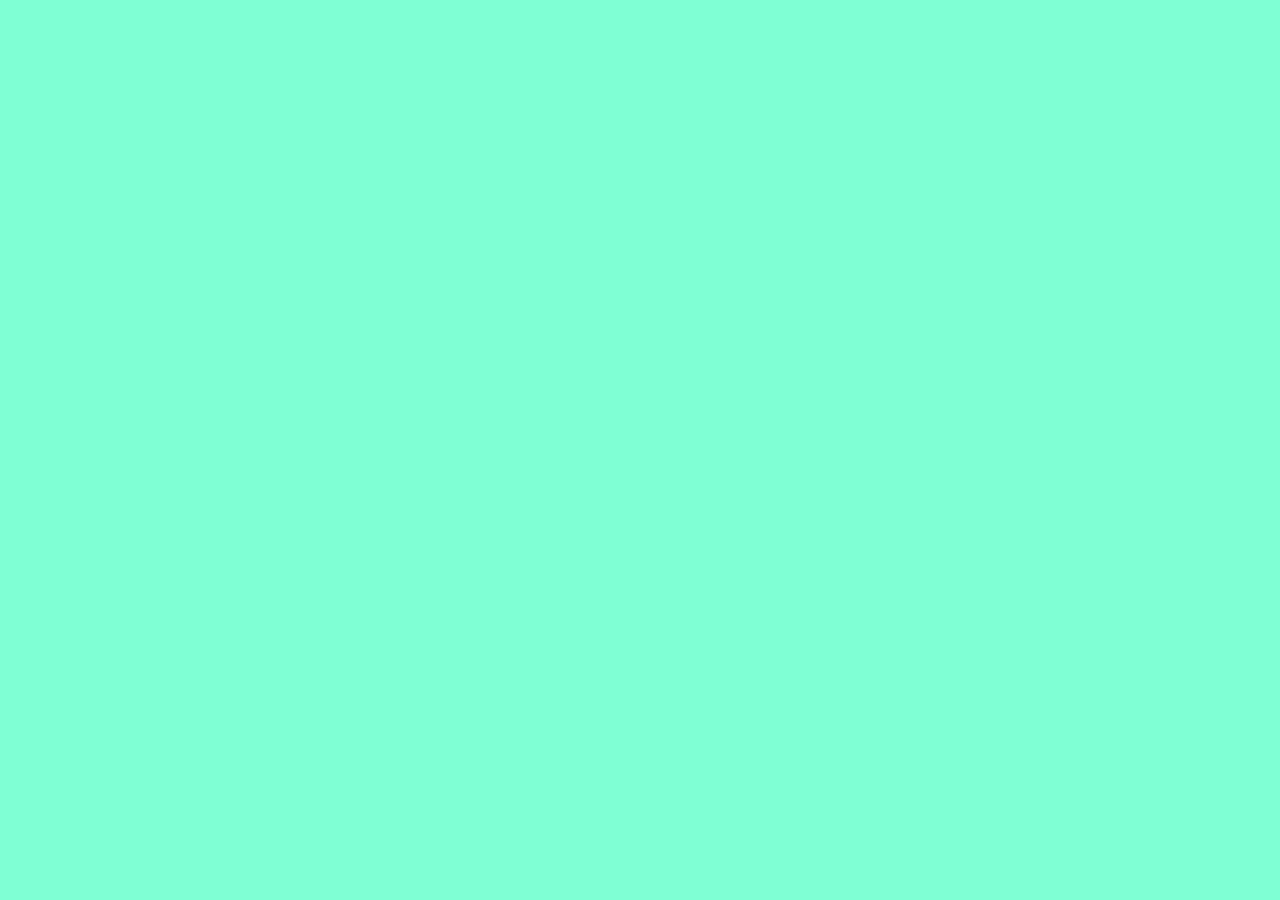
==== detalhe-filme.html @ 7782c81b "Add files via upload" ====
<!DOCTYPE html>
<html lang="pt-br">
<head>
    <meta charset="UTF-8">
    <meta name="viewport" content="width=device-width, initial-scale=1.0">
    <title>Detalhe do Filme</title>
</head>
<body>

    <style>
   * {
       padding: 0;
       margin: 0;
       box-sizing: border-box;
   }

   body {
         background-color: aquamarine;
   }

  .conteudo { display: none; }
  .active { display: block; }

  </style>

  <div id="classe1" class="conteudo">
  <h1>Mantis</h1>
  <p>Descrição do filme 1</p>

   <style>

    body {
    background-image: url('imagens/NPBack.png'); /* caminho da sua imagem */
    background-size: cover;      /* faz a imagem cobrir toda a tela */
    background-position: center; /* centraliza a imagem */
    background-repeat: no-repeat; /* não repete */
    min-height: 100vh;           /* garante que ocupe toda a altura da tela */
   }

  </style>

</div>

<div id="classe2" class="conteudo">
  <h1>Filme 2</h1>
  <p>Descrição do filme 2</p>
</div>

<div id="classe3" class="conteudo">
  <h1>Filme 3</h1>
  <p>Descrição do filme 3</p>
</div>

<script>
  const classe = new URLSearchParams(window.location.search).get('classe'); 
  const elemento = document.getElementById(`classe${classe}`);
  if (elemento) elemento.classList.add('active');
</script>


   
</body>
</html>
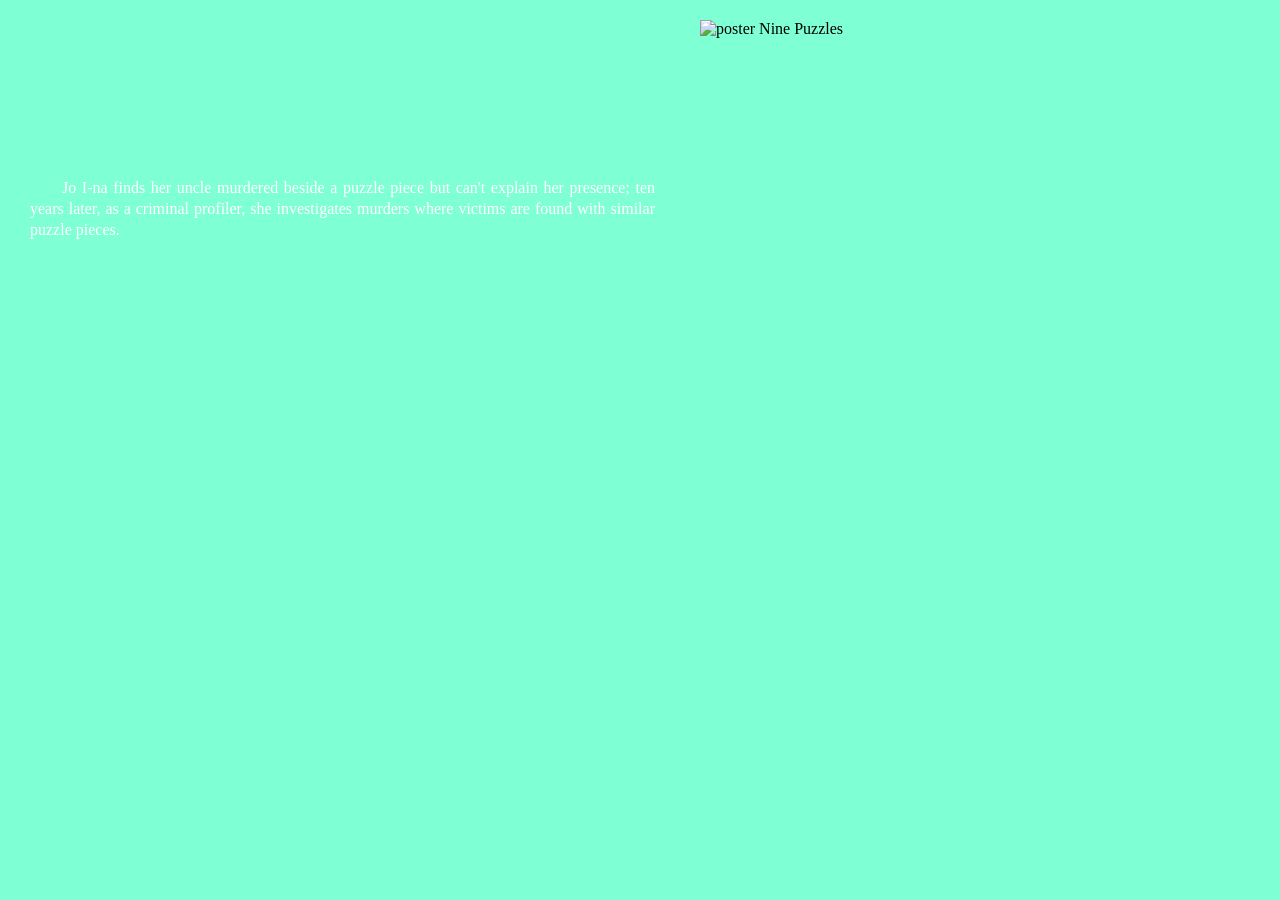
==== commit 606600f5: "Add files via upload" ====
--- a/detalhe-filme.html
+++ b/detalhe-filme.html
@@ -7,46 +7,135 @@
 </head>
 <body>
 
-    <style>
+  <style>
+
+    @import url('https://fonts.googleapis.com/css2?family=Bebas+Neue&display=swap');
+
    * {
-       padding: 0;
-       margin: 0;
-       box-sizing: border-box;
+    padding: 0;
+    margin: 0;
+    box-sizing: border-box;
+   }
+      
+    body {
+    background-color: aquamarine; 
+    background-size: cover;     
+    background-position: center; 
+    background-repeat: no-repeat; 
+    min-height: 100vh;         
    }
 
-   body {
-         background-color: aquamarine;
+    .poster img {
+    width: 50%;
+    height: 50%;
+    margin-top: 20px;
+    margin-left: 700px;
+    margin-bottom: 20px;
+    margin-right: 20px;
+    max-width: 200px;
+    min-width: none;
    }
 
+   .container {
+    position: relative;
+   }
+
+   .conteudo {
+    position: absolute;
+    bottom: 290px;
+    left: 30px;
+    right: 10px;
+    color: white;
+   }
+
+   .sinopse {
+    text-align: justify;
+    align-items: baseline;
+    max-width: 625px;
+    line-height: 1.3;
+    margin-left: 30px;
+    margin-top: 120px;
+    color: white;
+    text-indent: 2em;
+
+   }
+
+  h1 {
+  font-family: "Bebas Neue", sans-serif;
+  font-weight: 400;
+  font-style: normal;
+  }
+
+  .casting {
+    display: flex;        
+    gap: 10px;        
+    overflow-x: auto;       
+    scroll-snap-type: x mandatory; 
+    padding: 30px;
+    margin-left: 900px;
+    margin-top: -550px;
+}
+
+.casting::-webkit-scrollbar {
+    height: 8px; 
+}
+
+.casting::-webkit-scrollbar {
+    height: 10px;            
+}
+
+.casting img {
+  width: 150px;
+  height: 150px;
+  object-fit: cover;   
+  border-radius: 50%;
+  clip-path: circle(50% at 50% 50%);  
+  transition: transform 0.3s ease, box-shadow 0.3s ease;
+}
+
+.casting img:hover {
+  transform: scale(1.3);
+}
+
   .conteudo { display: none; }
-  .active { display: block; }
+  .active { display: block; };
+
+  
 
   </style>
 
-  <div id="classe1" class="conteudo">
-  <h1>Mantis</h1>
-  <p>Descrição do filme 1</p>
+<div id="classe3" class="conteudo">
+      <h1>NINE PUZZLES</h1>
+      <p><strong>Genres: </strong><i>Thriller, Crime, Mystery, Drama</i></p>
+    </div>
+  <div class="container">
+  <div class = "poster">
+    <img src="imagens/posterNinePuzzles.png" alt="poster Nine Puzzles">
+  </div>
+</div>
 
-   <style>
+ <div class="sinopse">
+  <p>Jo I-na finds her uncle murdered beside a puzzle piece but 
+    can't explain her presence; ten years later, as a criminal 
+    profiler, she investigates murders where victims are found 
+    with similar puzzle pieces.</p>
+  </div>
 
-    body {
-    background-image: url('imagens/NPBack.png'); /* caminho da sua imagem */
-    background-size: cover;      /* faz a imagem cobrir toda a tela */
-    background-position: center; /* centraliza a imagem */
-    background-repeat: no-repeat; /* não repete */
-    min-height: 100vh;           /* garante que ocupe toda a altura da tela */
-   }
-
-  </style>
-
-</div>
+  <div class="casting">
+  <div class = "elenco">
+    <img src="icons/dami-icon.png" alt ="exemplo1">
+    <img src="icons/dami-icon.png" alt ="exemplo2">
+    <img src="icons/dami-icon.png" alt ="exemplo3">
+   </div>
+  </div>
+ 
 
 <div id="classe2" class="conteudo">
   <h1>Filme 2</h1>
   <p>Descrição do filme 2</p>
 </div>
 
-<div id="classe3" class="conteudo">
+<div id="classe1" class="conteudo">
   <h1>Filme 3</h1>
   <p>Descrição do filme 3</p>
 </div>
@@ -55,9 +144,22 @@
   const classe = new URLSearchParams(window.location.search).get('classe'); 
   const elemento = document.getElementById(`classe${classe}`);
   if (elemento) elemento.classList.add('active');
+
+    switch (classe) {
+      case "1":
+        document.body.style.backgroundImage = "url('')";
+        break;
+      case "2":
+        document.body.style.backgroundImage = "url(' ')";
+        break;
+      case "3":
+        document.body.style.backgroundImage = "url('imagens/npback.png')";
+        break;
+      default:
+        document.body.style.backgroundImage = "url(' ')";
+    }
+
 </script>
-
-
    
 </body>
 </html>
